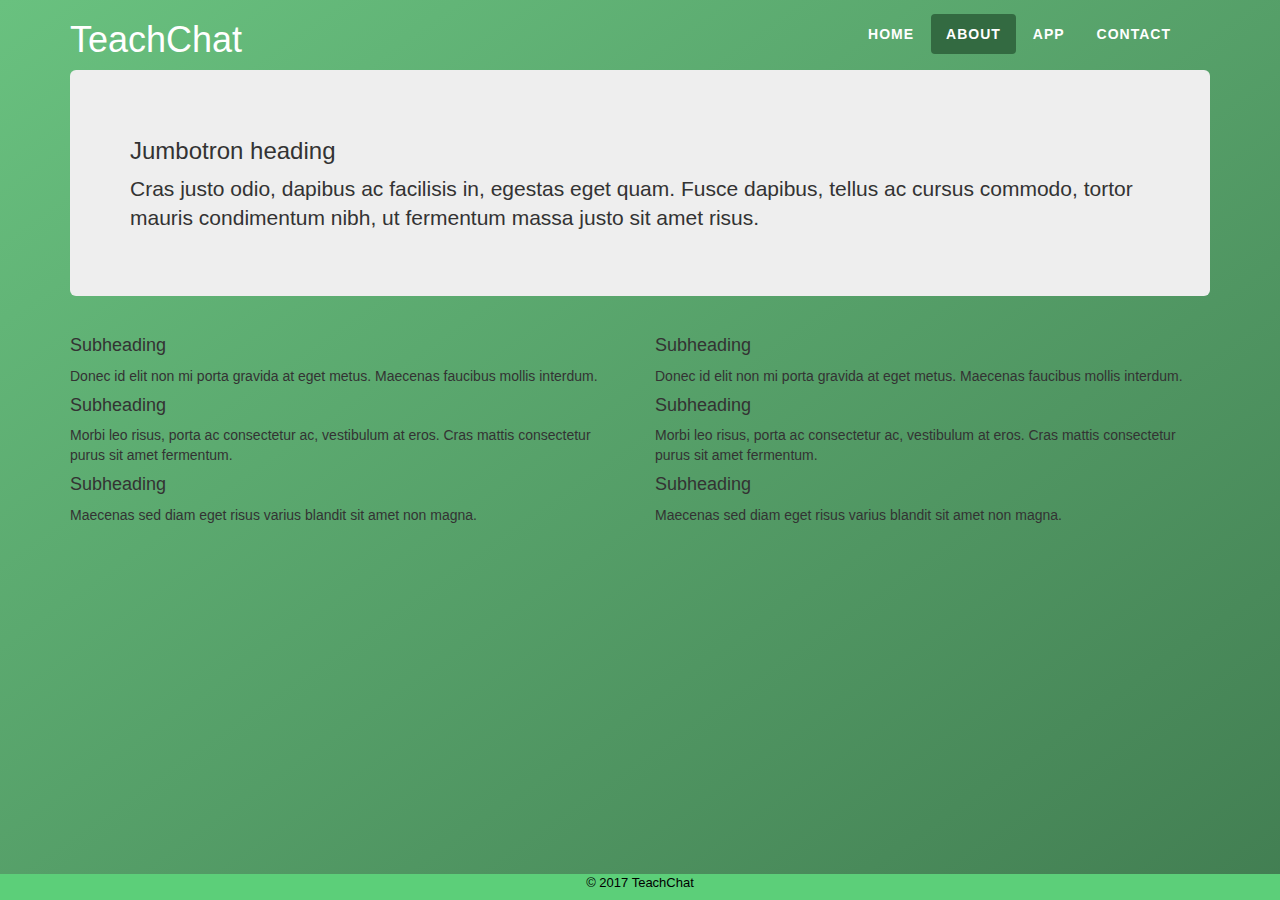
==== TeachChat 1.0/about.html @ 77f26130 "no message" ====
<!DOCTYPE html>
<html lang="en">
  <head>
    <meta charset="utf-8">
    <meta http-equiv="X-UA-Compatible" content="IE=edge">
    <meta name="viewport" content="width=device-width, initial-scale=1">

    <link rel="stylesheet" href="css/bootstrap.css">
    <link rel="stylesheet" href="css/styles.css">

    <title>TeachChat - About</title>

    <script src="js/script.js" charset="utf-8"></script>
    <script src="js/bootstrap.js" type="text/javascript"></script>
  </head>

  <body>

    <div class="container">
      <div class="header clearfix">
        <nav>
          <ul class="nav nav-pills pull-right">
            <li role="presentation"><a href="index.html">Home</a></li>
            <li role="presentation" class="active"><a href="about.html">About</a></li>
            <li role="presentation"><a href="products.html">App</a></li>
            <li role="presentation"><a href="contact.html">Contact</a></li>
          </ul>
        </nav>
        <h1>TeachChat</h1>
      </div>

      <div class="jumbotron">
        <h3>Jumbotron heading</h3>
        <p class="lead">Cras justo odio, dapibus ac facilisis in, egestas eget quam. Fusce dapibus, tellus ac cursus commodo, tortor mauris condimentum nibh, ut fermentum massa justo sit amet risus.</p>

      </div>

      <div class="row marketing">
        <div class="col-lg-6">
          <h4>Subheading</h4>
          <p>Donec id elit non mi porta gravida at eget metus. Maecenas faucibus mollis interdum.</p>

          <h4>Subheading</h4>
          <p>Morbi leo risus, porta ac consectetur ac, vestibulum at eros. Cras mattis consectetur purus sit amet fermentum.</p>

          <h4>Subheading</h4>
          <p>Maecenas sed diam eget risus varius blandit sit amet non magna.</p>
        </div>

        <div class="col-lg-6">
          <h4>Subheading</h4>
          <p>Donec id elit non mi porta gravida at eget metus. Maecenas faucibus mollis interdum.</p>

          <h4>Subheading</h4>
          <p>Morbi leo risus, porta ac consectetur ac, vestibulum at eros. Cras mattis consectetur purus sit amet fermentum.</p>

          <h4>Subheading</h4>
          <p>Maecenas sed diam eget risus varius blandit sit amet non magna.</p>
        </div>
      </div>

      <footer class="footer">
        <p>&copy; 2017 TeachChat</p>
      </footer>

    </div> <!-- /container -->

  </body>
</html>
---- TeachChat 1.0/css/styles.css ----
body {
    background: linear-gradient(to bottom right ,rgb(105, 193, 127), rgb(66, 126, 82)); /* Standard syntax */
    height: 100%;
    margin: 0;
    background-repeat: no-repeat;
    background-attachment: fixed;

  }

  h1 {
    color: white;

  }


  li a {
    color: white;
  }


  .nav {
      padding: 14px 24px;
      border: 0 none;
      font-weight: 700;
      letter-spacing: 1px;
      text-transform: uppercase;

  }

  .nav:focus, .nav:active:focus, .nav.active:focus {
      outline: 0 none;
  }



  .navbar-btn:active, .navbar-btn.active {
  	box-shadow: none;
  }

  .footer {
  bottom: 0;
  color: black;
  background-color: rgb(92, 207, 121);
  height: 2em;
  left: 0;
  right: 0;
  position: fixed;
  font-size: small;
  width:100%;
  text-align: center;
}

#Logo  {
  position: absolute;
    left:100px;

    top: 0px;
    z-index: -1;
}

#left_logo {
  


}
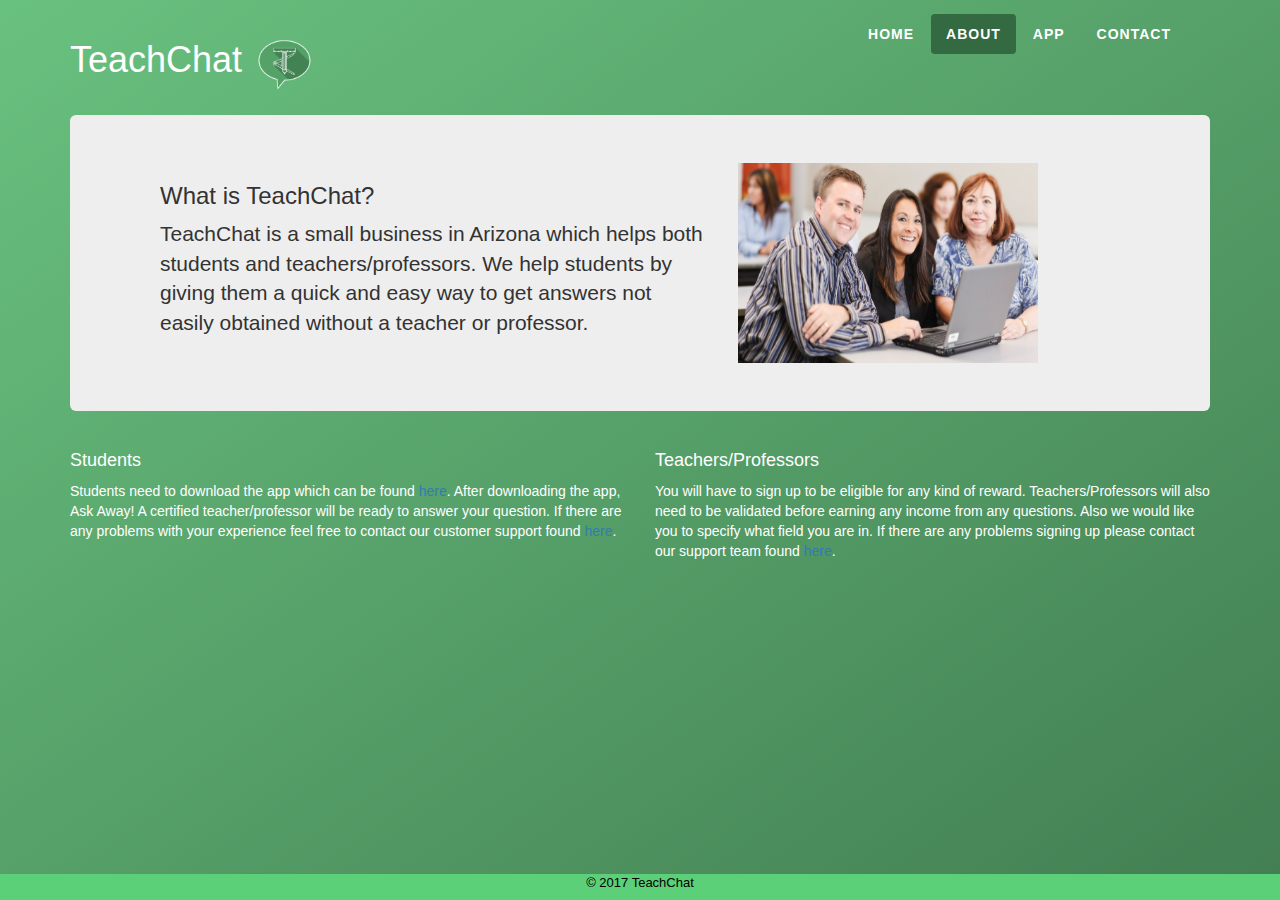
==== commit 788b9b1a: "I finished the about page." ====
--- a/TeachChat 1.0/about.html
+++ b/TeachChat 1.0/about.html
@@ -27,38 +27,37 @@
             <li role="presentation"><a href="contact.html">Contact</a></li>
           </ul>
         </nav>
-        <h1>TeachChat</h1>
+        <h1>TeachChat<img src="img/Redesign/LogoTeachChatBubble.png" width="85px" height="85px"></h1>
       </div>
 
       <div class="jumbotron">
-        <h3>Jumbotron heading</h3>
-        <p class="lead">Cras justo odio, dapibus ac facilisis in, egestas eget quam. Fusce dapibus, tellus ac cursus commodo, tortor mauris condimentum nibh, ut fermentum massa justo sit amet risus.</p>
+        <div class="container">
+          <div class="col-lg-7">
+        <h3>What is TeachChat?</h3>
+        <p class="lead">TeachChat is a small business in Arizona which helps both students and teachers/professors. We help students by giving them a quick and easy way to get answers not easily obtained without a teacher or professor. </p>
+</div>
 
+    <div class="col-lg-5">
+      <img src="img/happy.jpg" height="200" width="300">
+    </div>
       </div>
+        </div>
 
-      <div class="row marketing">
+      <div class="row marketing" id="text_about">
         <div class="col-lg-6">
-          <h4>Subheading</h4>
-          <p>Donec id elit non mi porta gravida at eget metus. Maecenas faucibus mollis interdum.</p>
+          <b><h4>Students</h4></b>
+          <p>Students need to download the app which can be found <a href="#">here</a>. After downloading the app, Ask Away! A certified teacher/professor will be ready to answer your question. If there are any problems with your experience feel free to contact our customer support found <a href="#">here</a>.</p>
 
-          <h4>Subheading</h4>
-          <p>Morbi leo risus, porta ac consectetur ac, vestibulum at eros. Cras mattis consectetur purus sit amet fermentum.</p>
-
-          <h4>Subheading</h4>
-          <p>Maecenas sed diam eget risus varius blandit sit amet non magna.</p>
         </div>
 
         <div class="col-lg-6">
-          <h4>Subheading</h4>
-          <p>Donec id elit non mi porta gravida at eget metus. Maecenas faucibus mollis interdum.</p>
+          <b><h4>Teachers/Professors</h4></b>
+          <p>You will have to sign up to be eligible for any kind of reward.  Teachers/Professors will also need to be validated before earning any income from any questions. Also we would like you to specify what field you are in. If there are any problems signing up please contact our support team found <a href="#">here</a>.</p>
 
-          <h4>Subheading</h4>
-          <p>Morbi leo risus, porta ac consectetur ac, vestibulum at eros. Cras mattis consectetur purus sit amet fermentum.</p>
-
-          <h4>Subheading</h4>
-          <p>Maecenas sed diam eget risus varius blandit sit amet non magna.</p>
         </div>
       </div>
+
+
 
       <footer class="footer">
         <p>&copy; 2017 TeachChat</p>
--- a/TeachChat 1.0/css/styles.css
+++ b/TeachChat 1.0/css/styles.css
@@ -58,8 +58,32 @@
     z-index: -1;
 }
 
-#left_logo {
-  
+button{
+   border: none;
+   border-radius: 5px;
+   color: white;
+   text-shadow: black 4px 4px 3px
+   display: inline;
+   font-size: 20px;
+   background-color: rgb(90, 183, 100);
+   text-decoration: none;
+   box-shadow: green 5px 5px 5px;
+ }
 
 
+#background {
+  color: white;
 }
+
+#back {
+  background-image: url(img/hand_holding_phone2.png);
+
+}
+
+#text_about {
+  color: white;
+}
+
+#text_about h4 {
+  color: darkwhite;
+}
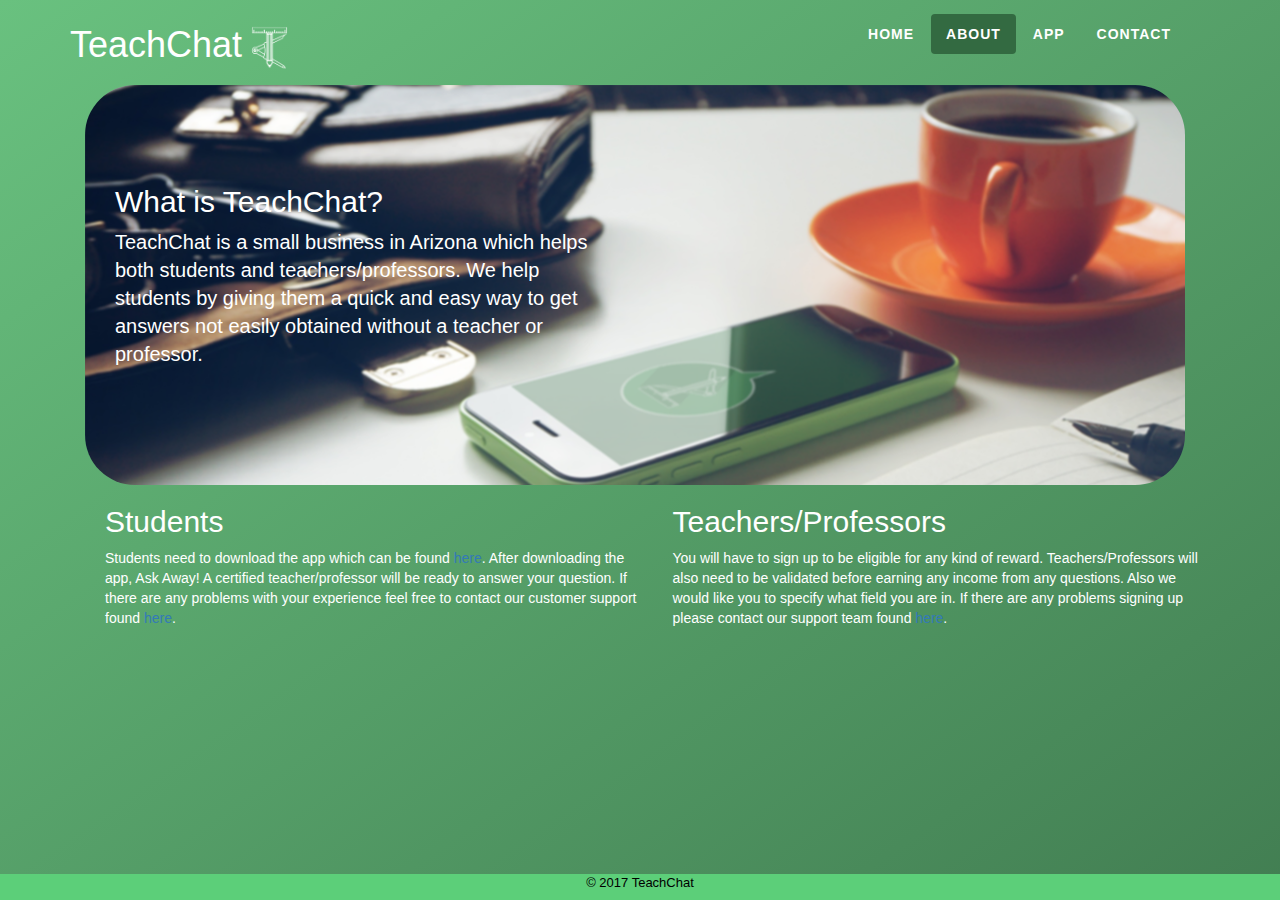
==== commit 48db77d7: "tweeked and fixed pages to look more professional" ====
--- a/TeachChat 1.0/about.html
+++ b/TeachChat 1.0/about.html
@@ -1,7 +1,7 @@
-
 <!DOCTYPE html>
 <html lang="en">
-  <head>
+
+<head>
     <meta charset="utf-8">
     <meta http-equiv="X-UA-Compatible" content="IE=edge">
     <meta name="viewport" content="width=device-width, initial-scale=1">
@@ -13,57 +13,58 @@
 
     <script src="js/script.js" charset="utf-8"></script>
     <script src="js/bootstrap.js" type="text/javascript"></script>
-  </head>
+</head>
 
-  <body>
+<body>
 
     <div class="container">
-      <div class="header clearfix">
-        <nav>
-          <ul class="nav nav-pills pull-right">
-            <li role="presentation"><a href="index.html">Home</a></li>
-            <li role="presentation" class="active"><a href="about.html">About</a></li>
-            <li role="presentation"><a href="products.html">App</a></li>
-            <li role="presentation"><a href="contact.html">Contact</a></li>
-          </ul>
-        </nav>
-        <h1>TeachChat<img src="img/Redesign/LogoTeachChatBubble.png" width="85px" height="85px"></h1>
-      </div>
-
-      <div class="jumbotron">
-        <div class="container">
-          <div class="col-lg-7">
-        <h3>What is TeachChat?</h3>
-        <p class="lead">TeachChat is a small business in Arizona which helps both students and teachers/professors. We help students by giving them a quick and easy way to get answers not easily obtained without a teacher or professor. </p>
-</div>
-
-    <div class="col-lg-5">
-      <img src="img/happy.jpg" height="200" width="300">
-    </div>
-      </div>
+        <div class="header clearfix">
+            <nav>
+                <ul class="nav nav-pills pull-right">
+                    <li role="presentation"><a href="index.html">Home</a></li>
+                    <li role="presentation" class="active"><a href="about.html">About</a></li>
+                    <li role="presentation"><a href="products.html">App</a></li>
+                    <li role="presentation"><a href="contact.html">Contact</a></li>
+                </ul>
+            </nav>
+              <h1>TeachChat<img src="img/Redesign/LogoTC-Trans.png" width="55px" height="55px"></h1>
         </div>
 
-      <div class="row marketing" id="text_about">
-        <div class="col-lg-6">
-          <b><h4>Students</h4></b>
-          <p>Students need to download the app which can be found <a href="#">here</a>. After downloading the app, Ask Away! A certified teacher/professor will be ready to answer your question. If there are any problems with your experience feel free to contact our customer support found <a href="#">here</a>.</p>
+        <div class="container">
+          <div id="back2" class="col-lg-6">
 
+              <div class="col-lg-6" id="head">
+                    <h3>What is TeachChat?</h3>
+                    <p class="lead">TeachChat is a small business in Arizona which helps both students and teachers/professors. We help students by giving them a quick and easy way to get answers not easily obtained without a teacher or professor. </p>
+                </div>
+            </div>
         </div>
 
-        <div class="col-lg-6">
-          <b><h4>Teachers/Professors</h4></b>
-          <p>You will have to sign up to be eligible for any kind of reward.  Teachers/Professors will also need to be validated before earning any income from any questions. Also we would like you to specify what field you are in. If there are any problems signing up please contact our support team found <a href="#">here</a>.</p>
+        <div class="row marketing" id="text_about">
+            <div class="col-lg-6">
+                <b><h3>Students</h3></b>
+                <p>Students need to download the app which can be found <a href="#">here</a>. After downloading the app, Ask Away! A certified teacher/professor will be ready to answer your question. If there are any problems with your experience feel free
+                    to contact our customer support found <a href="#">here</a>.</p>
 
+            </div>
+
+            <div class="col-lg-6">
+                <b><h3>Teachers/Professors</h3></b>
+                <p>You will have to sign up to be eligible for any kind of reward. Teachers/Professors will also need to be validated before earning any income from any questions. Also we would like you to specify what field you are in. If there are any
+                    problems signing up please contact our support team found <a href="#">here</a>.</p>
+
+            </div>
         </div>
-      </div>
 
 
 
-      <footer class="footer">
-        <p>&copy; 2017 TeachChat</p>
-      </footer>
+        <footer class="footer">
+            <p>&copy; 2017 TeachChat</p>
+        </footer>
 
-    </div> <!-- /container -->
+    </div>
+    <!-- /container -->
 
-  </body>
+</body>
+
 </html>
--- a/TeachChat 1.0/css/styles.css
+++ b/TeachChat 1.0/css/styles.css
@@ -1,15 +1,23 @@
   body {
-    background: linear-gradient(to bottom right ,rgb(105, 193, 127), rgb(66, 126, 82)); /* Standard syntax */
-    height: 100%;
-    margin: 0;
-    background-repeat: no-repeat;
-    background-attachment: fixed;
-
+      background: linear-gradient(to bottom right, rgb(105, 193, 127), rgb(66, 126, 82));
+      /* Standard syntax */
+      height: 100%;
+      margin: 0;
+      background-repeat: no-repeat;
+      background-attachment: fixed;
   }
 
   h1 {
+      color: white;
+  }
+  h3{
     color: white;
-
+    font-size: 30px;
+  }
+#head h3{
+    padding-top: 80px;
+    color: white;
+    font-size: 30px;
   }
 
 
@@ -17,6 +25,32 @@
     color: white;
   }
 
+  ul li{
+    color: white;
+  }
+  p{
+    color white;
+  }
+
+#head p{
+  color: white;
+  font-size: 20px;
+}
+
+.jumbotron{
+  background-color: #336a41;
+}
+
+.jumbotron h1 {
+    color: white;
+}
+.jumbotron #para p {
+    color: white;
+}
+
+.jumbotron #para a {
+    color: white;
+}
 
   .nav {
       padding: 14px 24px;
@@ -24,66 +58,98 @@
       font-weight: 700;
       letter-spacing: 1px;
       text-transform: uppercase;
-
   }
 
   .nav:focus, .nav:active:focus, .nav.active:focus {
       outline: 0 none;
   }
 
+  .navbar-btn:active, .navbar-btn.active {
+      box-shadow: none;
+  }
 
+  #carousel-example-generic{
 
-  .navbar-btn:active, .navbar-btn.active {
-  	box-shadow: none;
   }
 
   .footer {
-  bottom: 0;
-  color: black;
-  background-color: rgb(92, 207, 121);
-  height: 2em;
-  left: 0;
-  right: 0;
-  position: fixed;
-  font-size: small;
-  width:100%;
-  text-align: center;
-}
+      bottom: 0;
+      color: black;
+      background-color: rgb(92, 207, 121);
+      height: 2em;
+      left: 0;
+      right: 0;
+      position: fixed;
+      font-size: small;
+      width: 100%;
+      text-align: center;
+  }
 
-#Logo  {
-  position: absolute;
-    left:100px;
+  #Logo {
+      position: absolute;
+      left: 100px;
+      top: 0px;
+      z-index: -1;
+  }
 
-    top: 0px;
-    z-index: -1;
-}
+  button {
+      border: none;
+      border-radius: 5px;
+      color: white;
+      text-shadow: black 4px 4px 3px display: inline;
+      font-size: 20px;
+      background-color: rgb(90, 183, 100);
+      text-decoration: none;
+      box-shadow: green 5px 5px 5px;
+  }
 
-button{
-   border: none;
-   border-radius: 5px;
-   color: white;
-   text-shadow: black 4px 4px 3px
-   display: inline;
-   font-size: 20px;
-   background-color: rgb(90, 183, 100);
-   text-decoration: none;
-   box-shadow: green 5px 5px 5px;
- }
-
-
-#background {
+table tr td{
   color: white;
 }
 
-#back {
-  background-image: url(img/hand_holding_phone2.png);
-
-}
-
-#text_about {
+fieldset tr td{
   color: white;
 }
 
-#text_about h4 {
-  color: darkwhite;
+fieldset legend{
+  color: white;
 }
+
+
+#back {
+  background-image: url(../img/hand_holding_phone2.png);
+  border-radius: 50px 50px;
+  background-repeat: no-repeat;
+  height: 400px;
+  width: 1100px;
+}
+#back2 {
+  background-image: url(../img/widescreenImage2.png);
+  border-radius: 50px 50px;
+  background-repeat: no-repeat;
+  height: 400px;
+  width: 1100px;
+}
+
+#back3 {
+  width: 1100px;
+}
+#grien{
+  padding-left: 90px;
+}
+
+#grien #dlbutton a{
+  padding-left: 40px;
+}
+.marketing{
+margin-left: 20px;
+}
+
+
+  #text_about {
+      color: white;
+  }
+
+  #text_about h4 {
+      color: darkwhite;
+  }
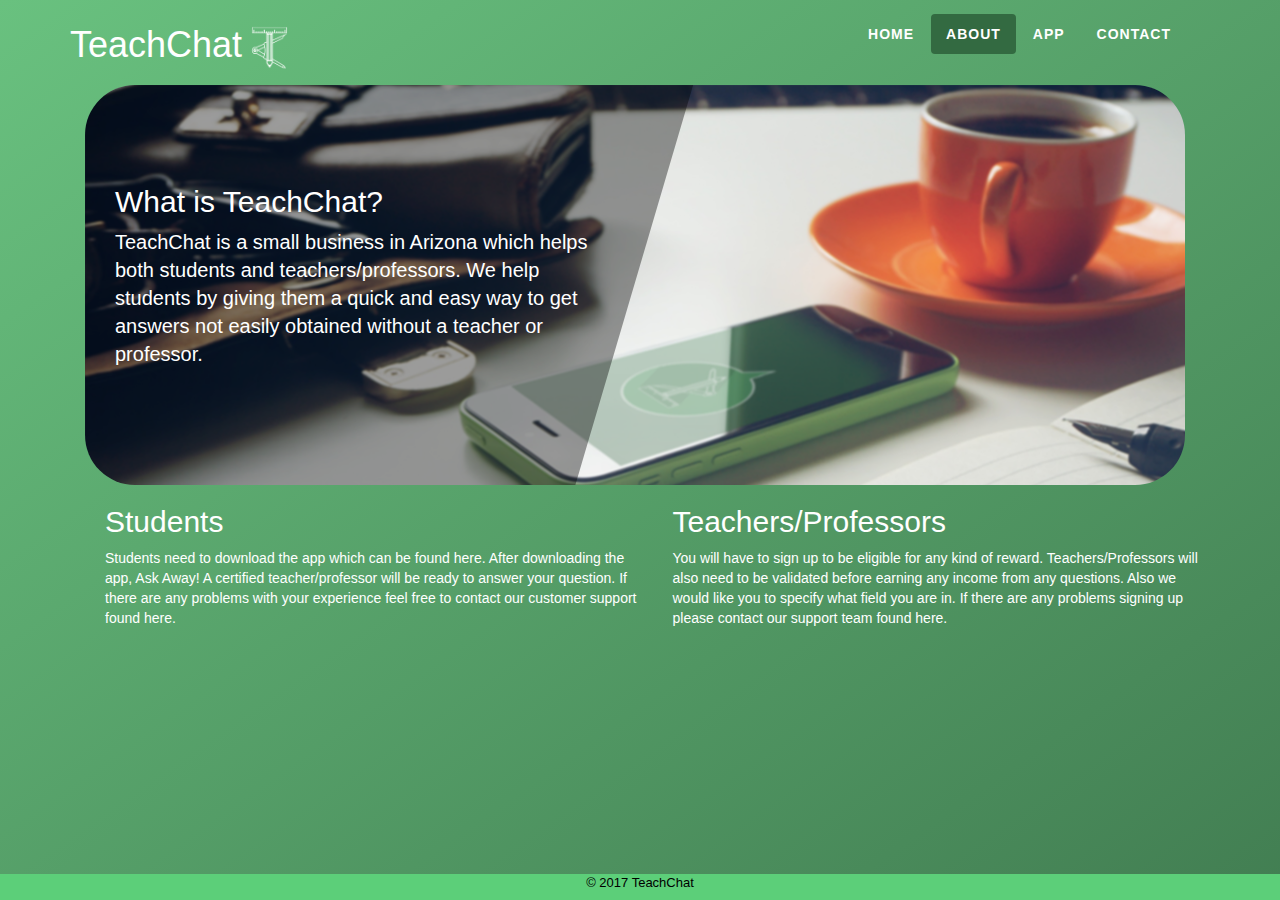
==== commit 3e252976: "I updated the older code to the updated code we had in the team drive" ====
--- a/TeachChat 1.0/about.html
+++ b/TeachChat 1.0/about.html
@@ -1,70 +1,70 @@
-<!DOCTYPE html>
-<html lang="en">
-
-<head>
-    <meta charset="utf-8">
-    <meta http-equiv="X-UA-Compatible" content="IE=edge">
-    <meta name="viewport" content="width=device-width, initial-scale=1">
-
-    <link rel="stylesheet" href="css/bootstrap.css">
-    <link rel="stylesheet" href="css/styles.css">
-
-    <title>TeachChat - About</title>
-
-    <script src="js/script.js" charset="utf-8"></script>
-    <script src="js/bootstrap.js" type="text/javascript"></script>
-</head>
-
-<body>
-
-    <div class="container">
-        <div class="header clearfix">
-            <nav>
-                <ul class="nav nav-pills pull-right">
-                    <li role="presentation"><a href="index.html">Home</a></li>
-                    <li role="presentation" class="active"><a href="about.html">About</a></li>
-                    <li role="presentation"><a href="products.html">App</a></li>
-                    <li role="presentation"><a href="contact.html">Contact</a></li>
-                </ul>
-            </nav>
-              <h1>TeachChat<img src="img/Redesign/LogoTC-Trans.png" width="55px" height="55px"></h1>
-        </div>
-
-        <div class="container">
-          <div id="back2" class="col-lg-6">
-
-              <div class="col-lg-6" id="head">
-                    <h3>What is TeachChat?</h3>
-                    <p class="lead">TeachChat is a small business in Arizona which helps both students and teachers/professors. We help students by giving them a quick and easy way to get answers not easily obtained without a teacher or professor. </p>
-                </div>
-            </div>
-        </div>
-
-        <div class="row marketing" id="text_about">
-            <div class="col-lg-6">
-                <b><h3>Students</h3></b>
-                <p>Students need to download the app which can be found <a href="#">here</a>. After downloading the app, Ask Away! A certified teacher/professor will be ready to answer your question. If there are any problems with your experience feel free
-                    to contact our customer support found <a href="#">here</a>.</p>
-
-            </div>
-
-            <div class="col-lg-6">
-                <b><h3>Teachers/Professors</h3></b>
-                <p>You will have to sign up to be eligible for any kind of reward. Teachers/Professors will also need to be validated before earning any income from any questions. Also we would like you to specify what field you are in. If there are any
-                    problems signing up please contact our support team found <a href="#">here</a>.</p>
-
-            </div>
-        </div>
-
-
-
-        <footer class="footer">
-            <p>&copy; 2017 TeachChat</p>
-        </footer>
-
-    </div>
-    <!-- /container -->
-
-</body>
-
-</html>
+<!DOCTYPE html>
+<html lang="en">
+
+<head>
+    <meta charset="utf-8">
+    <meta http-equiv="X-UA-Compatible" content="IE=edge">
+    <meta name="viewport" content="width=device-width, initial-scale=1">
+
+    <link rel="stylesheet" href="css/bootstrap.css">
+    <link rel="stylesheet" href="css/styles.css">
+
+    <title>TeachChat - About</title>
+
+    <script src="js/script.js" charset="utf-8"></script>
+    <script src="js/bootstrap.js" type="text/javascript"></script>
+</head>
+
+<body>
+
+    <div class="container">
+        <div class="header clearfix">
+            <nav>
+                <ul class="nav nav-pills pull-right">
+                    <li role="presentation"><a href="index.html">Home</a></li>
+                    <li role="presentation" class="active"><a href="about.html">About</a></li>
+                    <li role="presentation"><a href="products.html">App</a></li>
+                    <li role="presentation"><a href="contact.html">Contact</a></li>
+                </ul>
+            </nav>
+              <h1>TeachChat<img src="img/Redesign/LogoTC-Trans.png" width="55px" height="55px"></h1>
+        </div>
+
+        <div class="container">
+          <div id="back2" class="col-lg-6">
+
+              <div class="col-lg-6" id="head">
+                    <h3>What is TeachChat?</h3>
+                    <p class="lead">TeachChat is a small business in Arizona which helps both students and teachers/professors. We help students by giving them a quick and easy way to get answers not easily obtained without a teacher or professor. </p>
+                </div>
+            </div>
+        </div>
+
+        <div class="row marketing" id="text_about">
+            <div class="col-lg-6">
+                <b><h3>Students</h3></b>
+                <p>Students need to download the app which can be found <a href="#">here</a>. After downloading the app, Ask Away! A certified teacher/professor will be ready to answer your question. If there are any problems with your experience feel free
+                    to contact our customer support found <a href="#">here</a>.</p>
+
+            </div>
+
+            <div class="col-lg-6">
+                <b><h3>Teachers/Professors</h3></b>
+                <p>You will have to sign up to be eligible for any kind of reward. Teachers/Professors will also need to be validated before earning any income from any questions. Also we would like you to specify what field you are in. If there are any
+                    problems signing up please contact our support team found <a href="#">here</a>.</p>
+
+            </div>
+        </div>
+
+
+
+        <footer class="footer">
+            <p>&copy; 2017 TeachChat</p>
+        </footer>
+
+    </div>
+    <!-- /container -->
+
+</body>
+
+</html>
